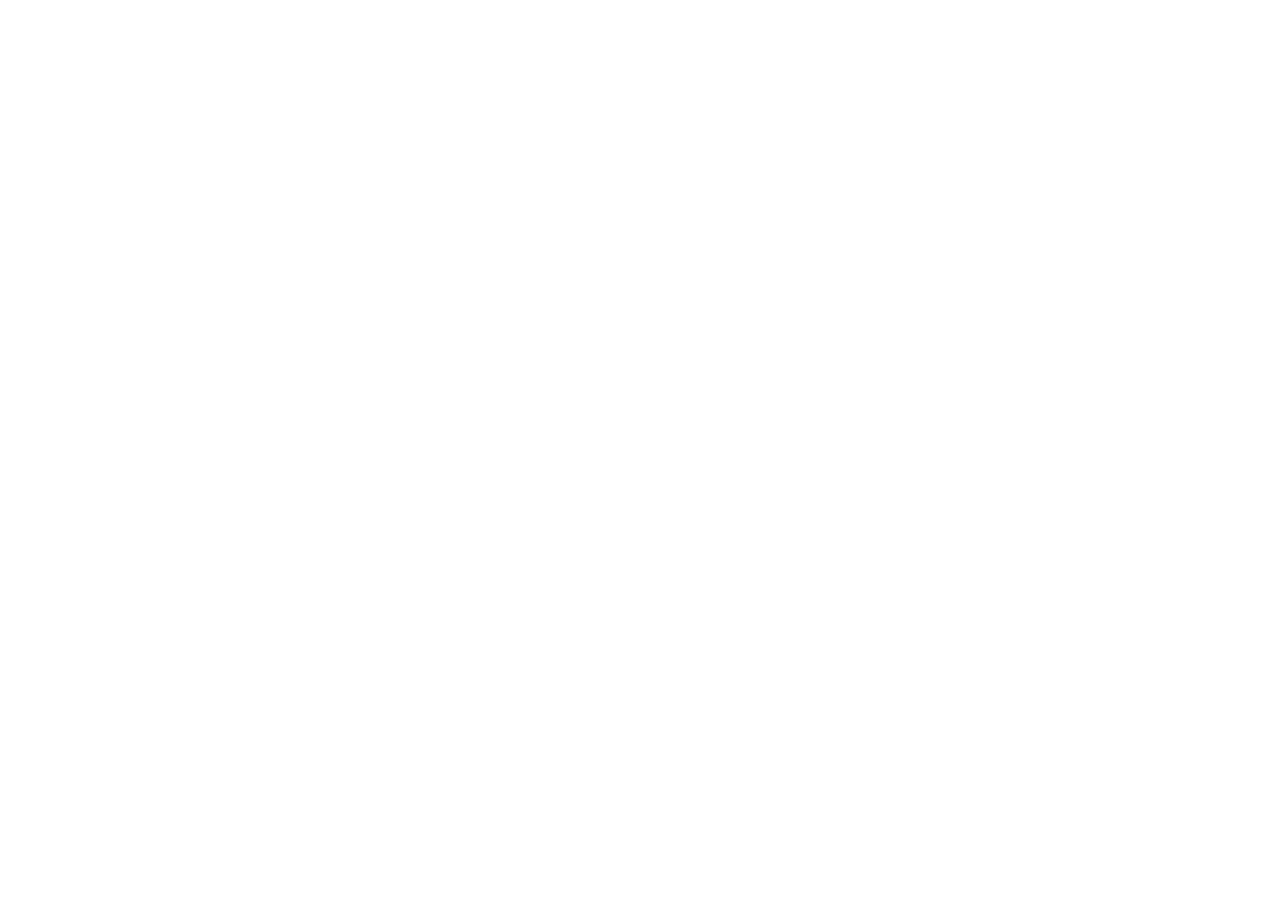
==== index.html @ 14350dd6 "Set Up" ====
<!DOCTYPE html>
<html lang="en">
  <head>
    <meta charset="UTF-8" />
    <meta name="viewport" content="width=device-width, initial-scale=1.0" />
    <title>Document</title>
  </head>
  <body></body>
</html>
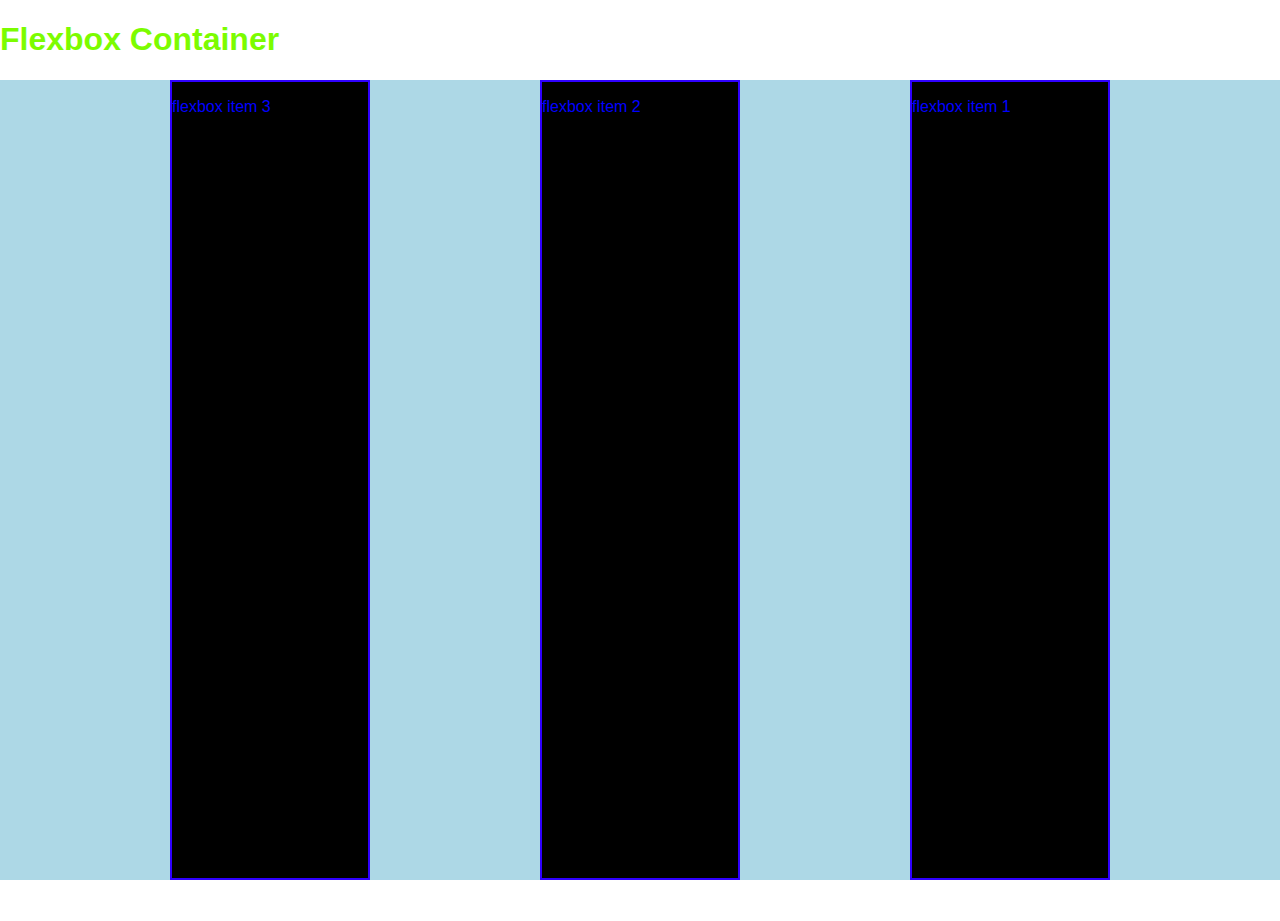
==== commit a1bfcfa4: "FLEXY IS SEXY" ====
--- a/index.html
+++ b/index.html
@@ -3,7 +3,17 @@
   <head>
     <meta charset="UTF-8" />
     <meta name="viewport" content="width=device-width, initial-scale=1.0" />
-    <title>Document</title>
+    <link rel="stylesheet" href="css/styles.css" />
+    <title>Flex</title>
   </head>
-  <body></body>
+  <body>
+    <main>
+      <h1>Flexbox Container</h1>
+      <section class="flexbox-container">
+        <div class="flexbox-item item-1"><p>flexbox item 1</p></div>
+        <div class="flexbox-item item-2"><p>flexbox item 2</p></div>
+        <div class="flexbox-item item-3"><p>flexbox item 3</p></div>
+      </section>
+    </main>
+  </body>
 </html>
--- a/css/styles.css
+++ b/css/styles.css
@@ -0,0 +1,50 @@
+html {
+  font-size: 100%;
+  box-sizing: border-box;
+  font-family: Arial, Helvetica, sans-serif;
+}
+*,
+::before,
+*::after {
+  box-sizing: inherit;
+}
+body {
+  margin: 0 auto;
+  padding: 0;
+  min-height: 100vh;
+}
+img {
+  width: 100%;
+  height: auto;
+  display: block;
+}
+h1 {
+  color: lawngreen;
+}
+.flexbox-container {
+  background-color: lightblue;
+  display: flex;
+  min-height: 800px;
+  justify-content: space-evenly;
+}
+.flexbox-item {
+  width: 200px;
+  background-color: black;
+  color: blue;
+  border: 2px solid rgb(47, 0, 255);
+}
+.item-1 {
+  min-height: 100px;
+  flex-shrink: 0;
+  order: 3;
+}
+.item-2 {
+  min-height: 200px;
+  flex-shrink: 0;
+  order: 2;
+}
+.item-3 {
+  min-height: 300px;
+  flex-shrink: 0;
+  order: 1;
+}
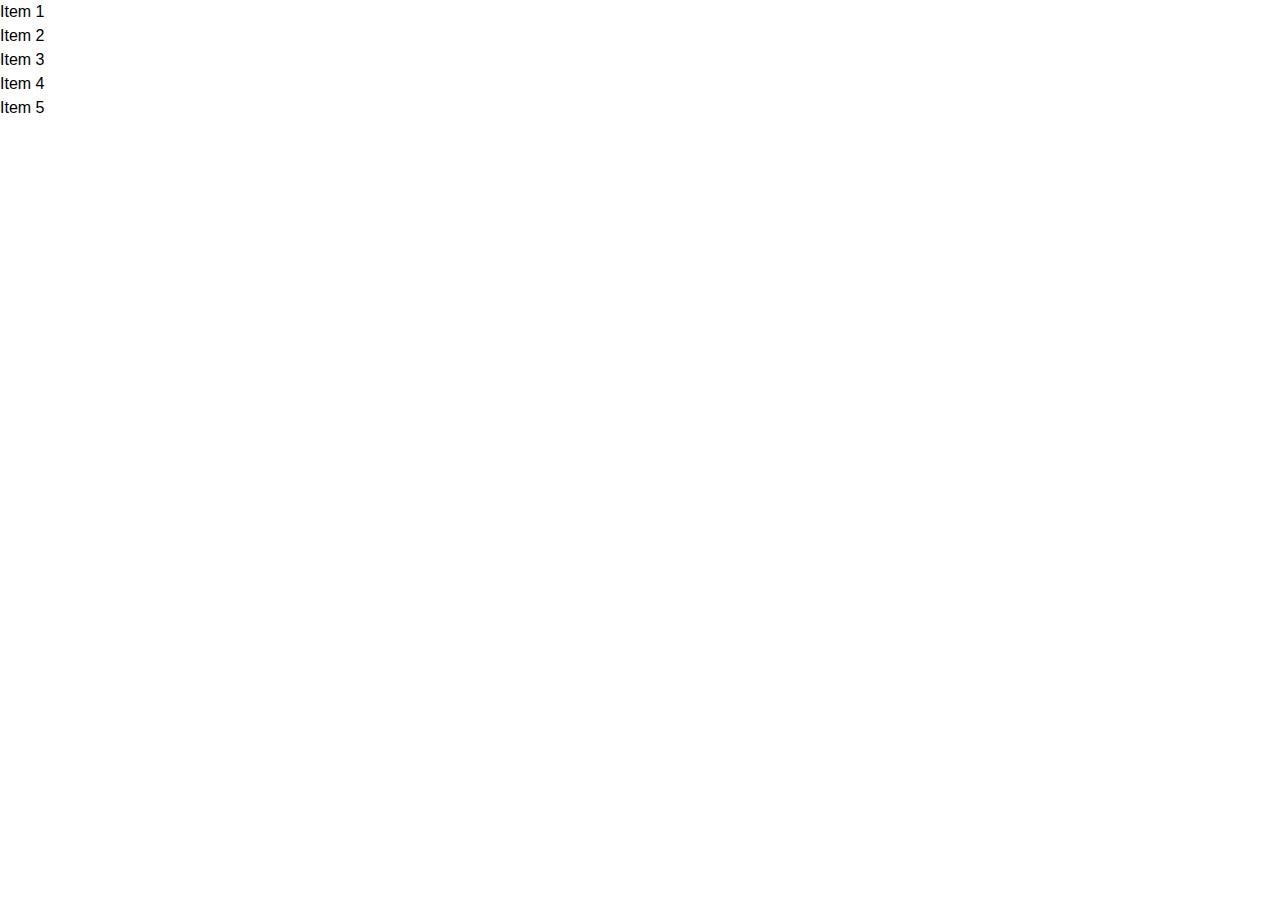
==== commit 6025dbab: "GRIDLOCK" ====
--- a/index.html
+++ b/index.html
@@ -1,19 +1,19 @@
 <!DOCTYPE html>
 <html lang="en">
-  <head>
-    <meta charset="UTF-8" />
-    <meta name="viewport" content="width=device-width, initial-scale=1.0" />
-    <link rel="stylesheet" href="css/styles.css" />
-    <title>Flex</title>
-  </head>
-  <body>
-    <main>
-      <h1>Flexbox Container</h1>
-      <section class="flexbox-container">
-        <div class="flexbox-item item-1"><p>flexbox item 1</p></div>
-        <div class="flexbox-item item-2"><p>flexbox item 2</p></div>
-        <div class="flexbox-item item-3"><p>flexbox item 3</p></div>
-      </section>
-    </main>
-  </body>
+<head>
+    <meta charset="UTF-8">
+    <meta name="viewport" content="width=device-width, initial-scale=1.0">
+    <link rel="stylesheet" href="css/styles.css">
+    <title>CSS Grid</title>
+</head>
+<body>
+    <div class="grid-container">
+        <div class="grid-item item1">Item 1</div>
+        <div class="grid-item item2">Item 2</div>
+        <div class="grid-item item3">Item 3</div>
+        <div class="grid-item item4">Item 4</div>
+        <div class="grid-item item5">Item 5</div>
+    </div>
+    
+</body>
 </html>
--- a/css/styles.css
+++ b/css/styles.css
@@ -1,50 +1,24 @@
 html {
-  font-size: 100%;
+  font-family: 100%;
+  line-height: 1.5rem;
   box-sizing: border-box;
   font-family: Arial, Helvetica, sans-serif;
-}
-*,
-::before,
-*::after {
-  box-sizing: inherit;
 }
 body {
   margin: 0 auto;
   padding: 0;
   min-height: 100vh;
+  max-width: 1400px;
 }
+
+*,
+*::before,
+*::after {
+  box-sizing: inherit;
+}
+
 img {
   width: 100%;
   height: auto;
   display: block;
 }
-h1 {
-  color: lawngreen;
-}
-.flexbox-container {
-  background-color: lightblue;
-  display: flex;
-  min-height: 800px;
-  justify-content: space-evenly;
-}
-.flexbox-item {
-  width: 200px;
-  background-color: black;
-  color: blue;
-  border: 2px solid rgb(47, 0, 255);
-}
-.item-1 {
-  min-height: 100px;
-  flex-shrink: 0;
-  order: 3;
-}
-.item-2 {
-  min-height: 200px;
-  flex-shrink: 0;
-  order: 2;
-}
-.item-3 {
-  min-height: 300px;
-  flex-shrink: 0;
-  order: 1;
-}
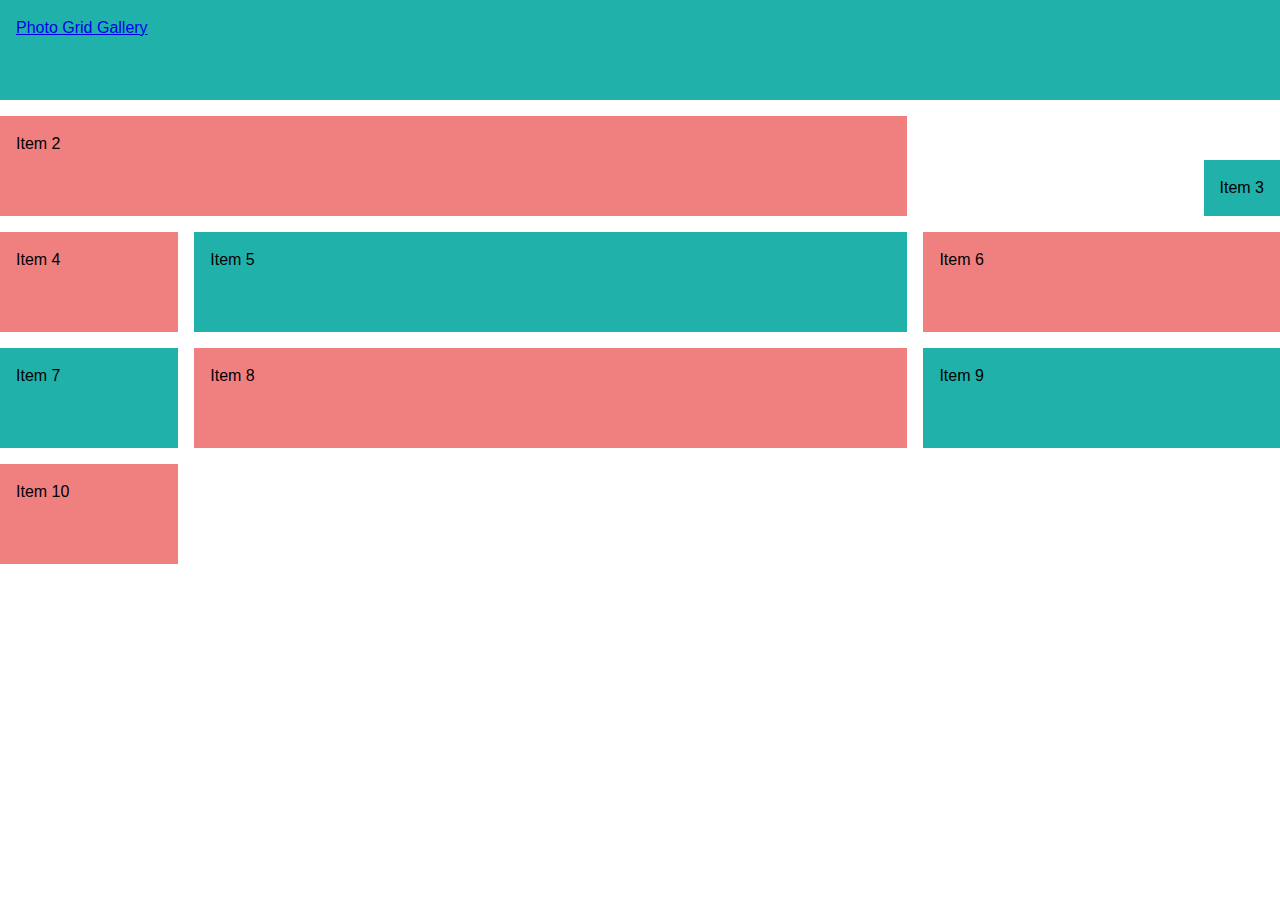
==== commit df082a92: "gallery" ====
--- a/index.html
+++ b/index.html
@@ -8,11 +8,16 @@
 </head>
 <body>
     <div class="grid-container">
-        <div class="grid-item item1">Item 1</div>
+        <div class="grid-item item1"><a href="gallery.html">Photo Grid Gallery</a></div>
         <div class="grid-item item2">Item 2</div>
         <div class="grid-item item3">Item 3</div>
         <div class="grid-item item4">Item 4</div>
         <div class="grid-item item5">Item 5</div>
+        <div class="grid-item item6">Item 6</div>
+        <div class="grid-item item7">Item 7</div>
+        <div class="grid-item item8">Item 8</div>
+        <div class="grid-item item9">Item 9</div>
+        <div class="grid-item item10">Item 10</div>
     </div>
     
 </body>
--- a/css/styles.css
+++ b/css/styles.css
@@ -22,3 +22,56 @@
   height: auto;
   display: block;
 }
+
+.grid-container > div {
+  padding: 1rem;
+  background-color: lightcoral;
+}
+
+.grid-container > div:nth-child(odd) {
+  background-color: lightseagreen;
+}
+
+.grid-container {
+  display: grid;
+  grid-template-columns: 1fr 1fr 1fr;
+  grid-template-columns: repeat(9, 1fr);
+  grid-template-columns: 1fr 4fr 2fr;
+
+  grid-template-rows: minmax(100px, auto); minmax(100px, auto); minmax(400px, auto);
+
+  grid-auto-rows: minmax(100px, auto);
+  grid-gap: 1rem; 
+  align-items: center;
+  align-items: end;
+  align-items: start;
+  align-items: stretch;
+
+  justify-items: center;
+  justify-items: end;
+  justify-items: start;
+  justify-items: stretch;
+}
+
+.item1 {
+  grid-column-start: 1;
+  grid-column-end: -1;
+  
+}
+ 
+
+.item2 {
+  grid-column-start: 1;
+  grid-column-end: 3;
+  grid-row: 2;
+
+}
+.item3 {
+  align-self: end;
+  justify-self: end;
+}
+.gallery-grid {
+  display: grid;
+  grid-template-columns: 1fr 1fr 1fr;
+  
+}